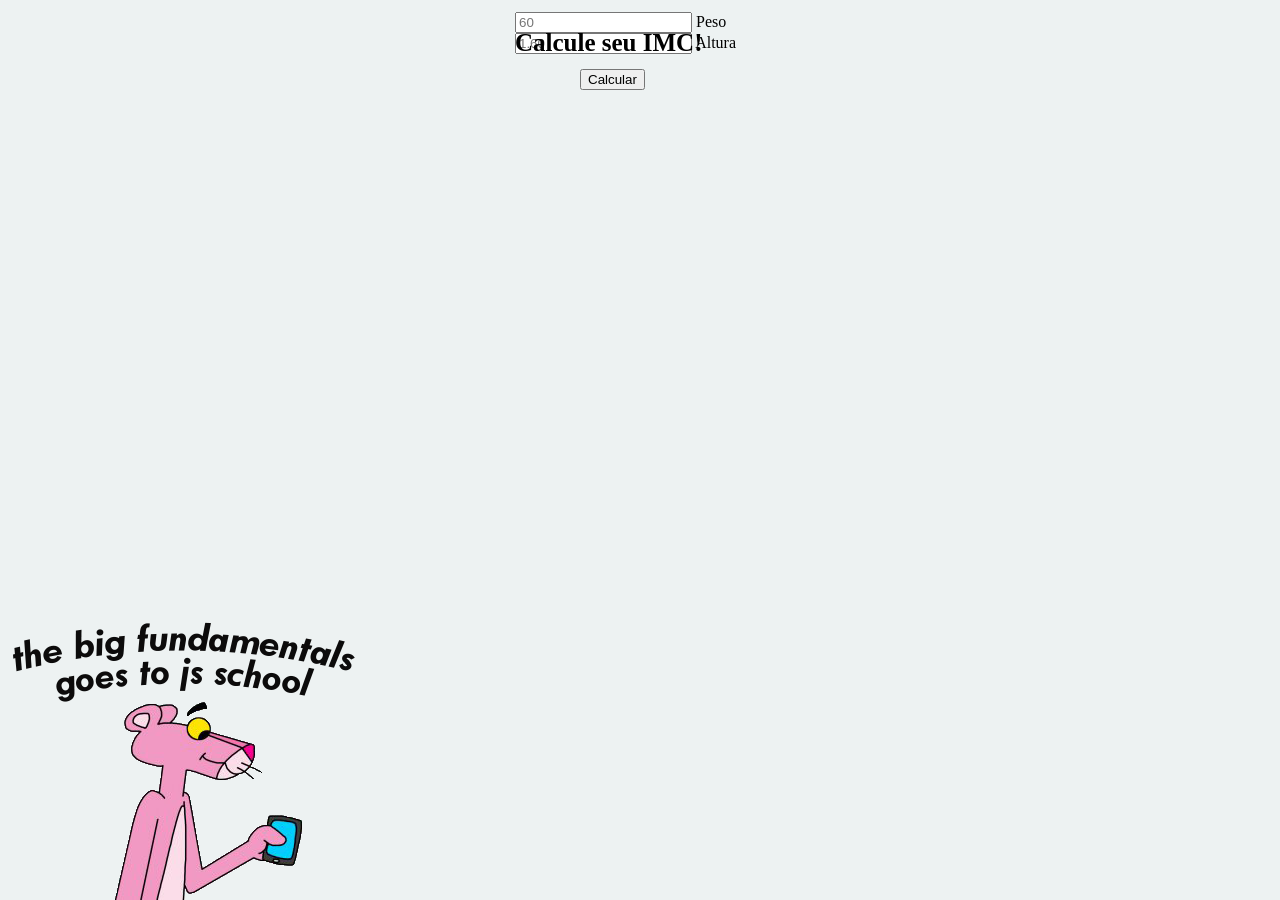
==== index.html @ a6b4f4d9 "alterações e correções correção no alinhamento do input e do texto alinhamento do btn retorno de men" ====
<html>
<head>
<title> Calculadora de IMC</title>
<meta charset="utf-8" />
<script type="text/javascript" src="imc.js"></script>
<link href="estilo.css" rel="stylesheet" media=all />
<style type="text/css">
#logo {
    position: fixed;
    bottom: 0%;
    right: 75%;
}
</style>
</head>

<body>
	<main class="corpo">
<form name="calc_imc">
  <h1>Calcule seu IMC!</h1>
  <div>
<input type="text" id="pesoid" placeholder="60" required="required" name="peso" />
<label for="peso">Peso</label>
  </div>

<div>
<input type="text" id="alturaid" placeholder="1.60" required="required" name="altura" />
<label for="altura">Altura</label>
</div>
	<div>
<input type="button" id = "btn" class="calcular" onclick="Calcular();" value="Calcular" />
</div>
<p><a id="imcresult"></a></p>
<i><p><a id="fim"></a></p></i>

</form>
<div class="logo" id="logo"><img src="logo_imc.png" width="360" height="360" alt=""/></div>
</main>
</body>
</html>
---- estilo.css ----
body {
    padding: 0;
    margin: 2;
    background-color: #edf2f2;
}

main {
  margin: 20px 0;
  padding: 10px;
}

.calcular{
       margin-left: 65;
	margin-top: 15;
}

.corpo {
    margin: 0 auto;
    width: 250px;
    padding: 10px;



h1 {
    font-family: Garamond, "Times New Roman";
    font-size: 25px;
    font-style: bold;
    position: absolute;
    position: fixed;
}
	
	.logo {
    position:fixed;
    bottom:0px;
    left:0%;
}
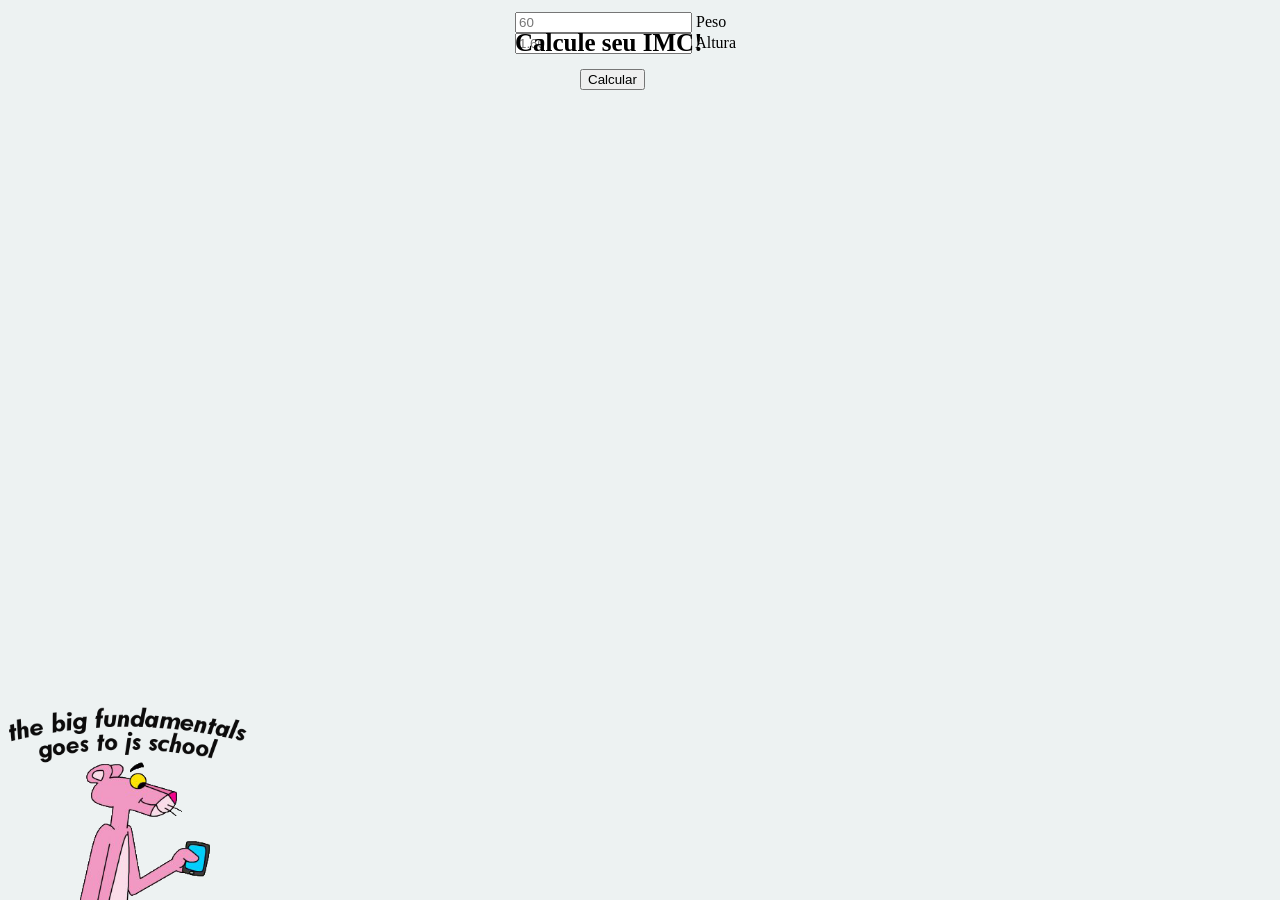
==== commit e9d3a3a5: "Correção da imagem Alteração da imagem para background" ====
--- a/index.html
+++ b/index.html
@@ -33,7 +33,7 @@
 <i><p><a id="fim"></a></p></i>
 
 </form>
-<div class="logo" id="logo"><img src="logo_imc.png" width="360" height="360" alt=""/></div>
+<div class="logo" id="logo"></div>
 </main>
 </body>
 </html>
--- a/estilo.css
+++ b/estilo.css
@@ -2,6 +2,11 @@
     padding: 0;
     margin: 2;
     background-color: #edf2f2;
+    background-image: url("logo_imc.png");
+    background-attachment: scroll;
+    background-position: left bottom;
+    background-repeat: no-repeat;
+    background-size: 250px;    
 }
 
 main {
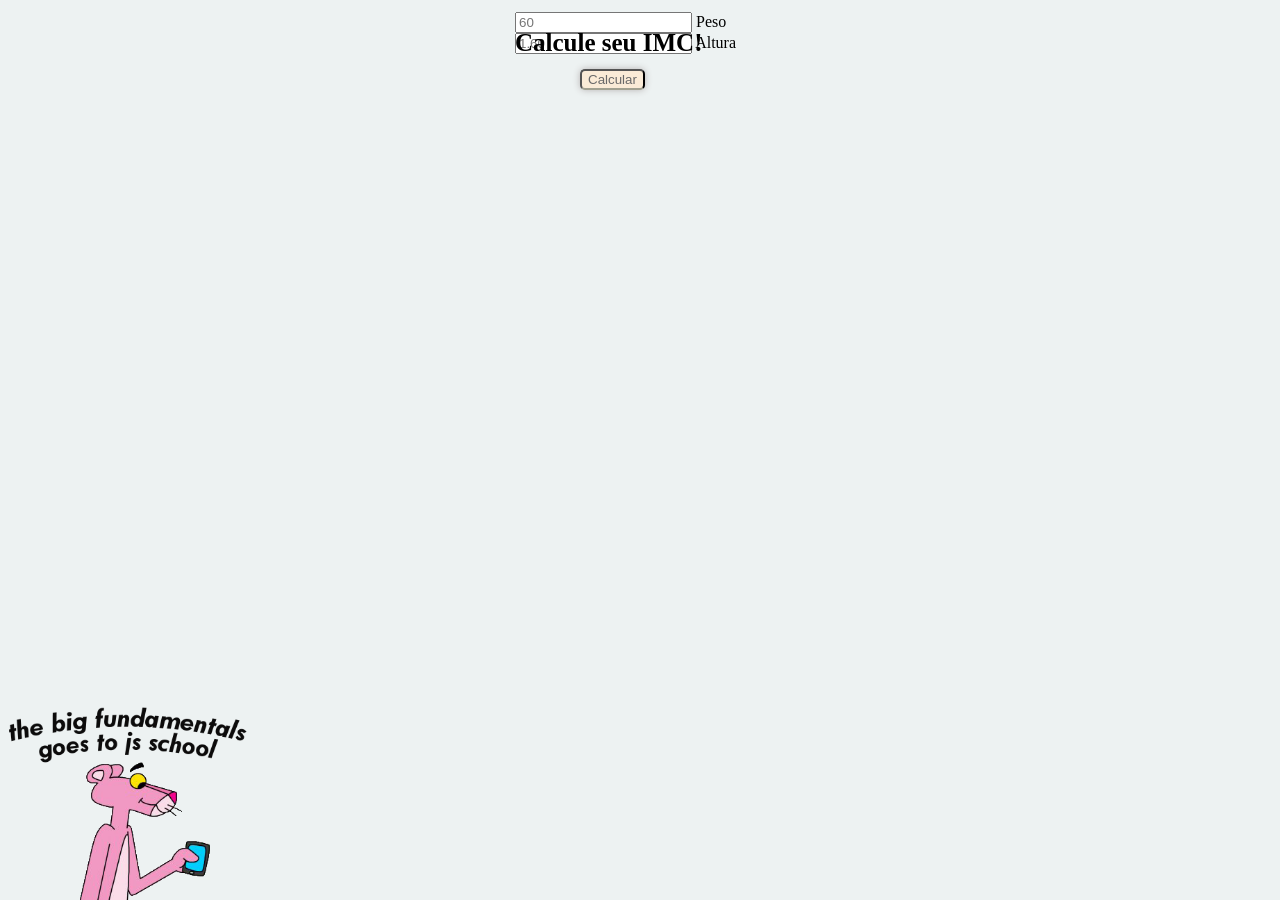
==== commit d98fb9a4: "correção tela correção no tamanho da tela para mobile (teste)" ====
--- a/index.html
+++ b/index.html
@@ -1,5 +1,7 @@
 <html>
+	<meta name="viewport" content="widht=device-widht, initial-scale=1.0">
 <head>
+	<meta name="viewport" content="widht=device-widht, initial-scale=1.0">
 <title> Calculadora de IMC</title>
 <meta charset="utf-8" />
 <script type="text/javascript" src="imc.js"></script>
--- a/estilo.css
+++ b/estilo.css
@@ -7,6 +7,22 @@
     background-position: left bottom;
     background-repeat: no-repeat;
     background-size: 250px;    
+	-webkit-padding: 0;
+    -webkit-margin: 2;
+    -webkit-background-color: #edf2f2;
+    -webkit-background-image: url("logo_imc.png");
+    -webkit-background-attachment: scroll;
+    -webkit-background-position: left bottom;
+    -webkit-background-repeat: no-repeat;
+    -webkit-background-size: 250px;   
+	-moz-padding: 0;
+    -moz-margin: 2;
+    -moz-background-color: #edf2f2;
+    -moz-background-image: url("logo_imc.png");
+    -moz-background-attachment: scroll;
+    -moz-background-position: left bottom;
+    -moz-background-repeat: no-repeat;
+    -moz-background-size: 250px;   
 }
 
 main {
@@ -15,8 +31,18 @@
 }
 
 .calcular{
-       margin-left: 65;
-	margin-top: 15;
+    margin-left: 65;
+    margin-top: 15;
+    background-color: #faebd7;
+    border-bottom-color: #f5f5dc;
+    -webkit-box-shadow: 0 0 7px #B7B3B3;
+    border-radius: 5px;
+    box-shadow: 0 0 7px #B7B3B3;
+    -moz-border-radius: 5px;
+    -webkit-border-radius: 5px;
+bold;
+bold;
+    color: #696969;
 }
 
 .corpo {
@@ -33,9 +59,11 @@
     position: absolute;
     position: fixed;
 }
-	
-	.logo {
-    position:fixed;
-    bottom:0px;
-    left:0%;
+form div #pesoid {
 }
+form div #pesoid {
+}
+form div #pesoid {
+}
+form div #pesoid {
+}
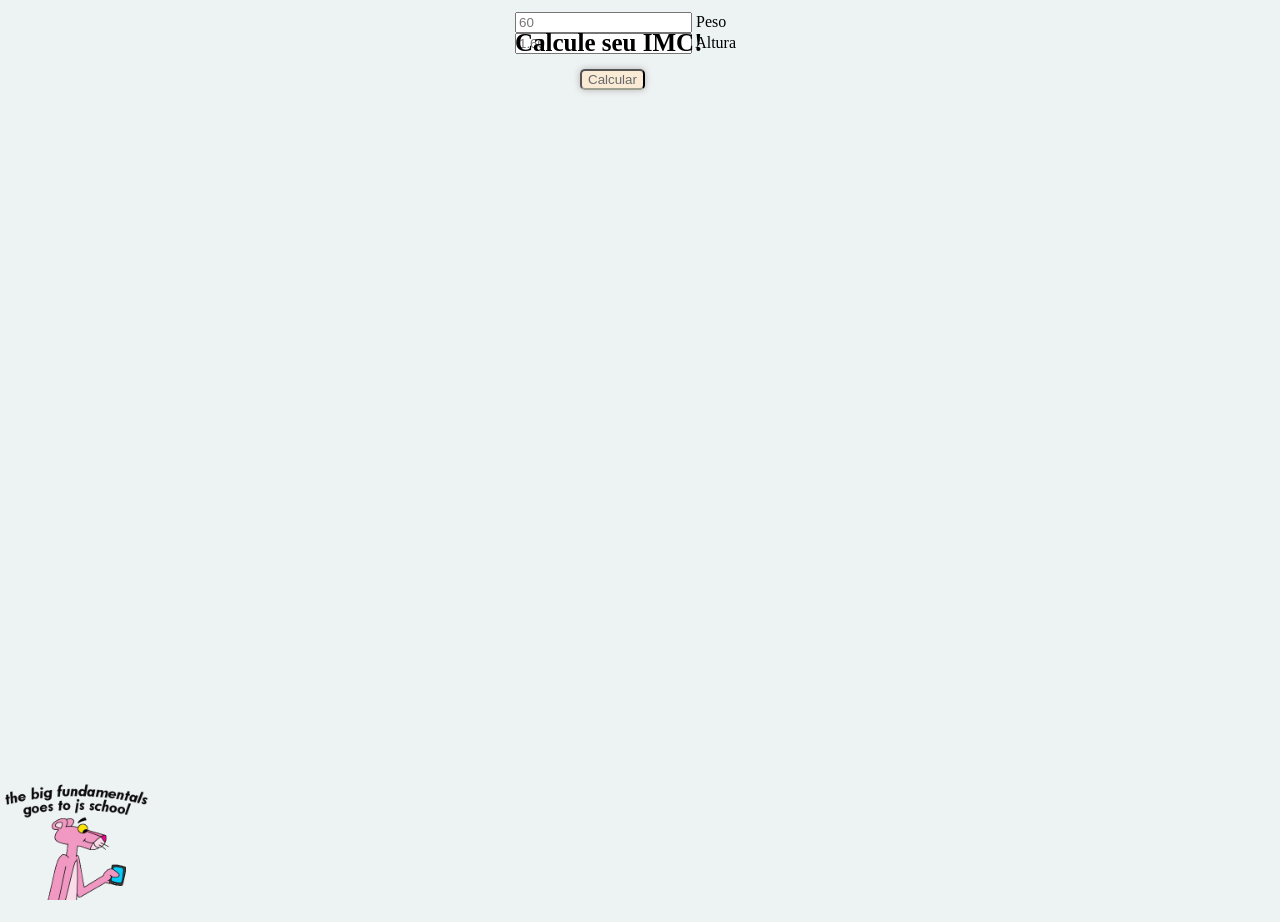
==== commit e2d6ba93: "Correção - tamanho da imagem de bg / visualização moz" ====
--- a/index.html
+++ b/index.html
@@ -12,6 +12,14 @@
     bottom: 0%;
     right: 75%;
 }
+	input[type=number]::-webkit-inner-spin-button, 
+input[type=number]::-webkit-outer-spin-button { 
+  -webkit-appearance: none; 
+}
+
+input[type=number] {
+  -moz-appearance: textfield;
+}
 </style>
 </head>
 
@@ -20,12 +28,12 @@
 <form name="calc_imc">
   <h1>Calcule seu IMC!</h1>
   <div>
-<input type="text" id="pesoid" placeholder="60" required="required" name="peso" />
+<input type="number" id="pesoid" placeholder="60" required="required" name="peso" />
 <label for="peso">Peso</label>
   </div>
 
 <div>
-<input type="text" id="alturaid" placeholder="1.60" required="required" name="altura" />
+<input type="number" id="alturaid" placeholder="1.60" required="required" name="altura"/>
 <label for="altura">Altura</label>
 </div>
 	<div>
@@ -35,7 +43,6 @@
 <i><p><a id="fim"></a></p></i>
 
 </form>
-<div class="logo" id="logo"></div>
 </main>
 </body>
 </html>
--- a/estilo.css
+++ b/estilo.css
@@ -1,3 +1,7 @@
+html, body, main {
+	height: 100%
+}
+
 body {
     padding: 0;
     margin: 2;
@@ -6,7 +10,7 @@
     background-attachment: scroll;
     background-position: left bottom;
     background-repeat: no-repeat;
-    background-size: 250px;    
+    background-size: 150px;    
 	-webkit-padding: 0;
     -webkit-margin: 2;
     -webkit-background-color: #edf2f2;
@@ -14,15 +18,8 @@
     -webkit-background-attachment: scroll;
     -webkit-background-position: left bottom;
     -webkit-background-repeat: no-repeat;
-    -webkit-background-size: 250px;   
-	-moz-padding: 0;
-    -moz-margin: 2;
-    -moz-background-color: #edf2f2;
-    -moz-background-image: url("logo_imc.png");
-    -moz-background-attachment: scroll;
-    -moz-background-position: left bottom;
-    -moz-background-repeat: no-repeat;
-    -moz-background-size: 250px;   
+    -webkit-background-size: 150px;   
+  
 }
 
 main {
@@ -59,11 +56,6 @@
     position: absolute;
     position: fixed;
 }
-form div #pesoid {
-}
-form div #pesoid {
-}
-form div #pesoid {
-}
-form div #pesoid {
-}
+	
+	
+
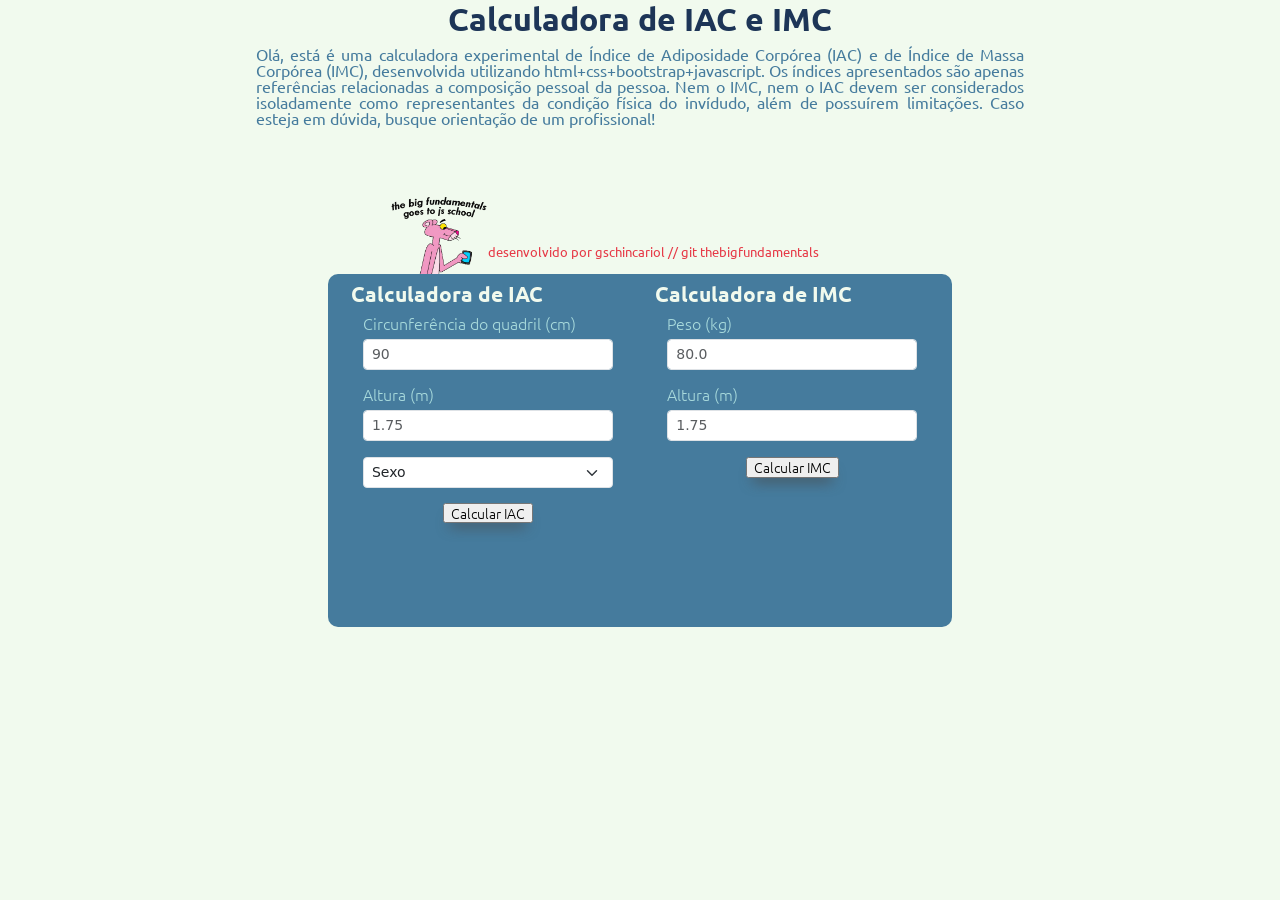
==== commit dacf2f80: "Reformulação total" ====
--- a/index.html
+++ b/index.html
@@ -1,48 +1,139 @@
-<html>
-	<meta name="viewport" content="widht=device-widht, initial-scale=1.0">
+<!DOCTYPE html>
+<html lang="en">
+
 <head>
-	<meta name="viewport" content="widht=device-widht, initial-scale=1.0">
-<title> Calculadora de IMC</title>
-<meta charset="utf-8" />
-<script type="text/javascript" src="imc.js"></script>
-<link href="estilo.css" rel="stylesheet" media=all />
-<style type="text/css">
-#logo {
-    position: fixed;
-    bottom: 0%;
-    right: 75%;
-}
-	input[type=number]::-webkit-inner-spin-button, 
-input[type=number]::-webkit-outer-spin-button { 
-  -webkit-appearance: none; 
-}
-
-input[type=number] {
-  -moz-appearance: textfield;
-}
-</style>
+    <meta charset="UTF-8">
+    <meta http-equiv="X-UA-Compatible" content="IE=edge">
+    <meta name="viewport" content="width=device-width, initial-scale=1.0">
+    <title>Calculadora IMC e IAC</title>
+    <link rel="icon" type="image/png" href="https://img.icons8.com/ios/50/000000/gum-.png">
+    <link rel="preconnect" href="https://fonts.gstatic.com">
+    <link href="https://fonts.googleapis.com/css2?family=Ubuntu:ital,wght@0,300;0,400;0,700;1,400&display=swap"
+        rel="stylesheet">
+    <link href="https://cdn.jsdelivr.net/npm/bootstrap@5.0.1/dist/css/bootstrap.min.css" rel="stylesheet"
+        integrity="sha384-+0n0xVW2eSR5OomGNYDnhzAbDsOXxcvSN1TPprVMTNDbiYZCxYbOOl7+AMvyTG2x" crossorigin="anonymous">
+    <script src="https://cdn.jsdelivr.net/npm/bootstrap@5.0.1/dist/js/bootstrap.bundle.min.js"
+        integrity="sha384-gtEjrD/SeCtmISkJkNUaaKMoLD0//ElJ19smozuHV6z3Iehds+3Ulb9Bn9Plx0x4"
+        crossorigin="anonymous"></script>
+    <link rel="stylesheet" href="style.css">
+    <script type="text/javascript" src="imcv2.js"></script>
 </head>
 
+<div class="titulo">
+    <h1>Calculadora de IAC e IMC</h1>
+    <span class="subtitulo">Olá, está é uma calculadora experimental de Índice de Adiposidade Corpórea (IAC) e
+        de Índice de Massa Corpórea (IMC), desenvolvida utilizando html+css+bootstrap+javascript. Os índices
+        apresentados são apenas referências relacionadas a composição pessoal da pessoa. Nem o IMC, nem o IAC
+        devem ser considerados isoladamente como representantes da condição física do invídudo, além de
+        possuírem limitações. Caso esteja em dúvida, busque orientação de um profissional!</span>
+</div>
+
 <body>
-	<main class="corpo">
-<form name="calc_imc">
-  <h1>Calcule seu IMC!</h1>
-  <div>
-<input type="number" id="pesoid" placeholder="60" required="required" name="peso" />
-<label for="peso">Peso</label>
-  </div>
+    <section class="corpo">
 
-<div>
-<input type="number" id="alturaid" placeholder="1.60" required="required" name="altura"/>
-<label for="altura">Altura</label>
-</div>
-	<div>
-<input type="button" id = "btn" class="calcular" onclick="Calcular();" value="Calcular" />
-</div>
-<p><a id="imcresult"></a></p>
-<i><p><a id="fim"></a></p></i>
 
-</form>
-</main>
+        <div class="wrapimg">
+            <div class="headercorpo"><img src="logo_imc.png" alt="Logo com imagem da pantera cor de rosa"></div>
+            <p>desenvolvido por gschincariol // git thebigfundamentals</p>
+        </div>
+        <div class="calculadoras">
+            <div class="iac">
+                <div class="tituloiac">
+                    <h2>Calculadora de IAC</h2>
+                </div>
+                <div class="formiac">
+                    <div class="container">
+
+                        <div class="row">
+
+                            <div class="col-12">
+                                <div class="mb-3">
+                                    <label for="circiac" class="form-label">Circunferência do quadril (cm)</label>
+                                    <input type="number" class="form-control form-control-sm" id="circiac"
+                                        placeholder="90">
+                                </div>
+
+                            </div>
+
+                            <div class="col-12">
+
+                                <div class="mb-3">
+                                    <label for="alturaiac" class="form-label">Altura (m)</label>
+                                    <input type="number" class="form-control form-control-sm" id="alturaiac"
+                                        placeholder="1.75"></input>
+                                </div>
+                            </div>
+
+                            <div class="col">
+                                <select id="sexoiac" class="form-select form-select-sm"
+                                    aria-label=".form-select-sm example" data-bs-toggle="tooltip"
+                                    data-bs-placement="top" title="Cada sexo tem parâmetros próprios para o IAC">
+                                    <option selected>Sexo</option>
+                                    <option value="M">Masculino</option>
+                                    <option value="F">Feminino</option>
+                                </select>
+
+                            </div>
+
+                        </div>
+
+
+                    </div>
+                    <input type="button" id="btniac" class="calciac" onclick="calcIac();" value="Calcular IAC" />
+                </div>
+
+                <div class="resultadoiac">
+                    <p id="resultadoiac"></p>
+                </div>
+
+
+
+
+            </div>
+            <div class="imc">
+                <div class="tituloimc">
+                    <h2>Calculadora de IMC</h2>
+                </div>
+                <div class="formimc">
+                    <div class="container">
+
+                        <div class="row">
+
+                            <div class="col-12">
+                                <div class="mb-3">
+                                    <label for="pesoimc" class="form-label">Peso (kg)</label>
+                                    <input type="number" class="form-control form-control-sm" id="pesoimc"
+                                        placeholder="80.0">
+                                </div>
+
+                            </div>
+
+                            <div class="col-12">
+
+                                <div class="mb-3">
+                                    <label for="alturaimc" class="form-label">Altura (m)</label>
+                                    <input type="number" class="form-control form-control-sm" id="alturaimc"
+                                        placeholder="1.75"></input>
+                                </div>
+                            </div>
+                        </div>
+
+                    </div>
+                    <input type="button" id="btnimc" class="calciac" onclick="calcImc();" value="Calcular IMC" />
+
+                </div>
+                <div class="resultadoimc">
+                    <p id="resultadoimc"></p>
+                </div>
+            </div>
+
+        </div>
+        </div>
+
+
+    </section>
+
 </body>
+
+
 </html>
--- a/style.css
+++ b/style.css
@@ -0,0 +1,241 @@
+
+/* HTML5 display-role reset for older browsers */
+article, aside, details, figcaption, figure, 
+footer, header, hgroup, menu, nav, section {
+	display: block;
+}
+body {
+	line-height: 1;
+}
+ol, ul {
+	list-style: none;
+}
+blockquote, q {
+	quotes: none;
+}
+blockquote:before, blockquote:after,
+q:before, q:after {
+	content: '';
+	content: none;
+}
+table {
+	border-collapse: collapse;
+	border-spacing: 0;
+}
+
+html {
+    box-sizing: border-box;
+}
+
+
+
+.titulo {
+    
+    width: 60%;
+    display: flex;
+    flex-direction: column;
+    align-items: center;
+    justify-content: center;
+
+    margin-bottom: 3em;
+    
+    
+    
+}
+
+body {
+    display: flex;
+    flex-direction: column;
+    justify-content: center;
+    align-items: center;
+    background-color: #F1FAEE;
+        
+}
+
+
+
+.corpo {
+    display: flex;
+    flex-direction: column;
+    justify-content: center;
+    align-items: center;
+    
+}
+
+
+
+
+.titulo h1 {
+    text-align: center;
+    font-family: Ubuntu, sans-serif;
+    font-weight: 700;
+    font-size: 2em;
+    color: #1D3557;
+}
+
+.subtitulo {
+    text-align: justify;
+    font-family: Ubuntu, sans-serif;
+    font-weight: 400;
+    color: #457B9D;
+}
+
+.wrapimg {
+    
+    width: 50%;
+    display: flex;
+    align-items: flex-end;
+}
+
+.wrapimg p {
+    font-family: ubuntu, sans-serif;
+    font-size: 0.8em;
+    color: #e63946;
+}
+
+
+.headercorpo {
+    
+    align-self: flex-start;
+    margin-left: 0.5em;
+}
+
+.headercorpo img {
+    width: 100px;
+    max-width: auto;
+}
+
+.calculadoras {
+    border-radius: 10px;
+  
+    width: 60%;
+    display: flex;
+    justify-content: space-around;
+    background-color: #457B9D;
+    margin-bottom: 0.5em;
+    padding: 0.5em;
+
+}
+
+.calculadoras h2 {
+    font-family: ubuntu, sans-serif;
+    font-weight: 700;
+    font-size: 1.3em;
+    color: #F1FAEE;
+}
+
+.iac {
+   
+    display: flex;
+    flex-direction: column;
+    width: 45%;
+}
+
+.formiac {
+    
+    display: flex;
+    flex-direction: column;
+    justify-content: center;
+    align-items: center;
+    align-content: center;
+}
+
+.imc {
+    
+    display: flex;
+    flex-direction: column;
+    width: 45%;
+}
+
+.formimc {
+   
+    display: flex;
+    flex-direction: column;
+    justify-content: center;
+    align-items: center;
+    align-content: center;
+ 
+}
+
+input[type=number]::-webkit-inner-spin-button, 
+input[type=number]::-webkit-outer-spin-button { 
+  -webkit-appearance: none; 
+}
+
+input[type=number] {
+  -moz-appearance: textfield;
+}
+
+#btniac {
+        margin-top: 1em;
+        box-shadow: 0px 10px 14px -7px #484a4b;
+        font-family: ubuntu, sans-serif;
+        font-weight: 300;
+        font-size: 0.9em;
+	
+}
+
+#btnimc {
+    margin-top: 0.4m;
+    box-shadow: 0px 10px 14px -7px #484a4b;
+    font-family: ubuntu, sans-serif;
+    font-weight: 300;
+    font-size: 0.9em;
+
+}
+
+
+
+.resultadoimc, .resultadoiac {
+    height: 6em;
+    max-width: 100%;
+    display: flex;
+    justify-content: center;
+    align-items: center;
+    font-family: ubuntu, sans-serif;
+    color: #F1FAEE;
+    font-weight: 400;
+    font-size: 1em;
+
+}
+
+.form-label {
+    font-family: ubuntu, sans-serif;
+    color: #a8dadc;
+    font-weight: 300;
+    font-size: 1em;
+}
+
+@media (max-width: 900px){
+
+    .calculadoras {
+        flex-direction: column;
+        font-size: 0.8em;
+    }
+
+    .imc {
+
+        width: 90%;
+        justify-content: center;
+        align-items: center;
+    }
+
+    .iac {
+
+        width: 90%;
+        justify-content: center;
+        align-items: center;
+    }
+
+    .titulo {
+        font-size: 0.8em;
+    }
+
+    .headercorpo img {
+        width: 80px;
+    }
+
+    .wrapimg p {
+        font-size: 0.5em;
+    }
+}
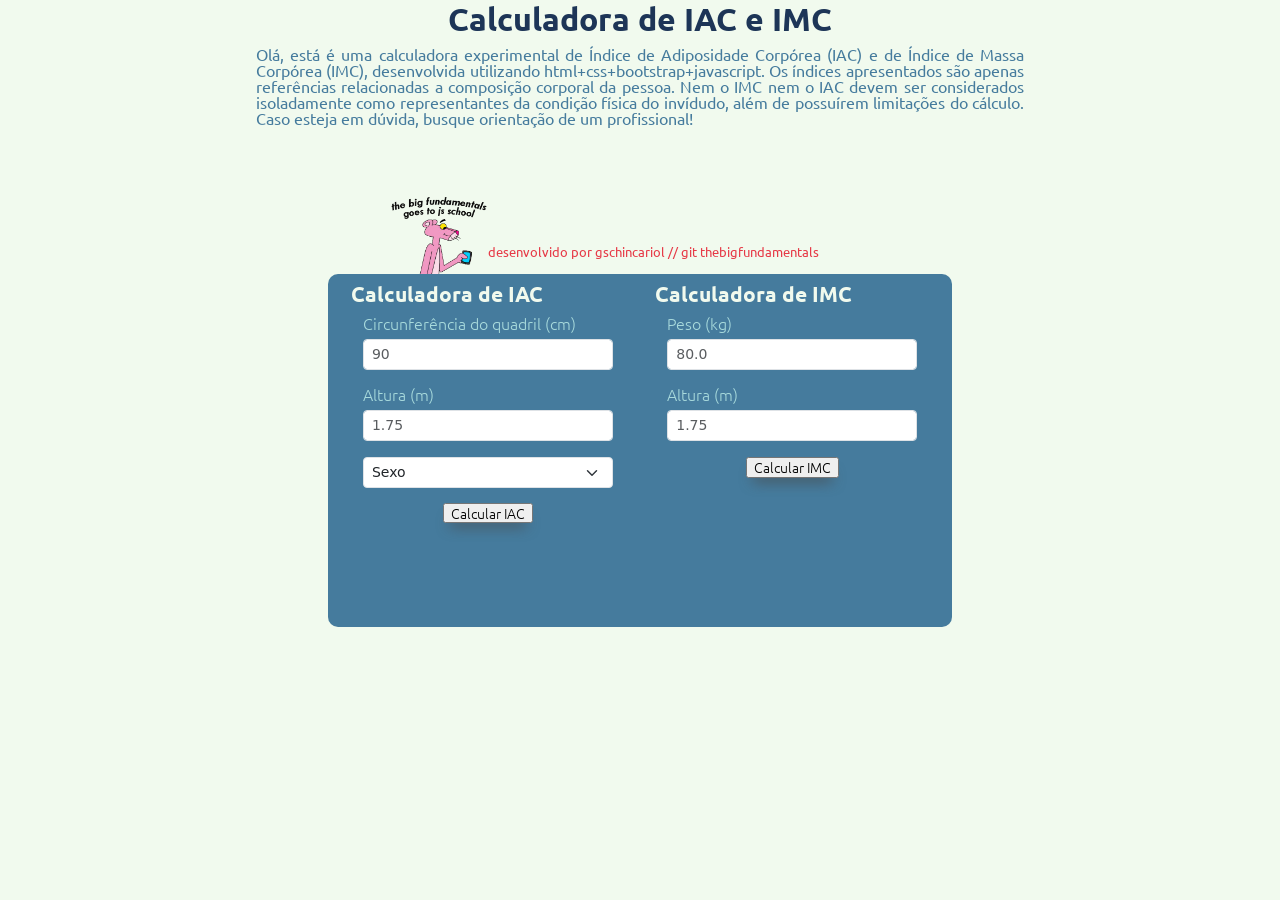
==== commit 54058f82: "Correção index" ====
--- a/index.html
+++ b/index.html
@@ -23,9 +23,9 @@
     <h1>Calculadora de IAC e IMC</h1>
     <span class="subtitulo">Olá, está é uma calculadora experimental de Índice de Adiposidade Corpórea (IAC) e
         de Índice de Massa Corpórea (IMC), desenvolvida utilizando html+css+bootstrap+javascript. Os índices
-        apresentados são apenas referências relacionadas a composição pessoal da pessoa. Nem o IMC, nem o IAC
+        apresentados são apenas referências relacionadas a composição corporal da pessoa. Nem o IMC nem o IAC
         devem ser considerados isoladamente como representantes da condição física do invídudo, além de
-        possuírem limitações. Caso esteja em dúvida, busque orientação de um profissional!</span>
+        possuírem limitações do cálculo. Caso esteja em dúvida, busque orientação de um profissional!</span>
 </div>
 
 <body>
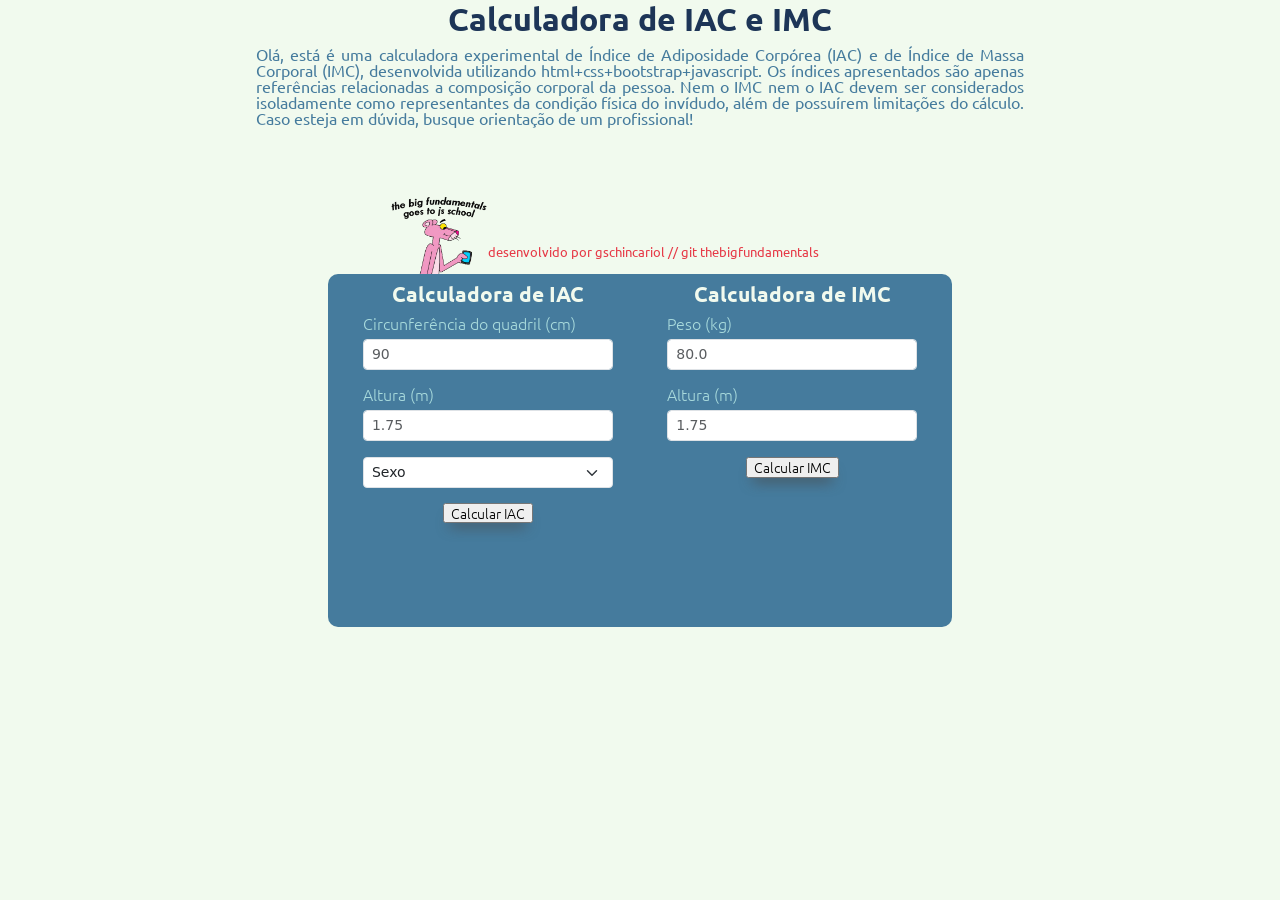
==== commit 64396f75: "Centralização título calculadora (css)" ====
--- a/index.html
+++ b/index.html
@@ -22,7 +22,7 @@
 <div class="titulo">
     <h1>Calculadora de IAC e IMC</h1>
     <span class="subtitulo">Olá, está é uma calculadora experimental de Índice de Adiposidade Corpórea (IAC) e
-        de Índice de Massa Corpórea (IMC), desenvolvida utilizando html+css+bootstrap+javascript. Os índices
+        de Índice de Massa Corporal (IMC), desenvolvida utilizando html+css+bootstrap+javascript. Os índices
         apresentados são apenas referências relacionadas a composição corporal da pessoa. Nem o IMC nem o IAC
         devem ser considerados isoladamente como representantes da condição física do invídudo, além de
         possuírem limitações do cálculo. Caso esteja em dúvida, busque orientação de um profissional!</span>
@@ -68,7 +68,7 @@
                                 <select id="sexoiac" class="form-select form-select-sm"
                                     aria-label=".form-select-sm example" data-bs-toggle="tooltip"
                                     data-bs-placement="top" title="Cada sexo tem parâmetros próprios para o IAC">
-                                    <option selected>Sexo</option>
+                                    <option value="indef" selected>Sexo</option>
                                     <option value="M">Masculino</option>
                                     <option value="F">Feminino</option>
                                 </select>
--- a/style.css
+++ b/style.css
@@ -85,12 +85,14 @@
     width: 50%;
     display: flex;
     align-items: flex-end;
+    
 }
 
 .wrapimg p {
     font-family: ubuntu, sans-serif;
     font-size: 0.8em;
     color: #e63946;
+    
 }
 
 
@@ -122,6 +124,7 @@
     font-weight: 700;
     font-size: 1.3em;
     color: #F1FAEE;
+    text-align: center;
 }
 
 .iac {
@@ -210,7 +213,9 @@
 
     .calculadoras {
         flex-direction: column;
+        align-items: center;
         font-size: 0.8em;
+        width: 80%;
     }
 
     .imc {
